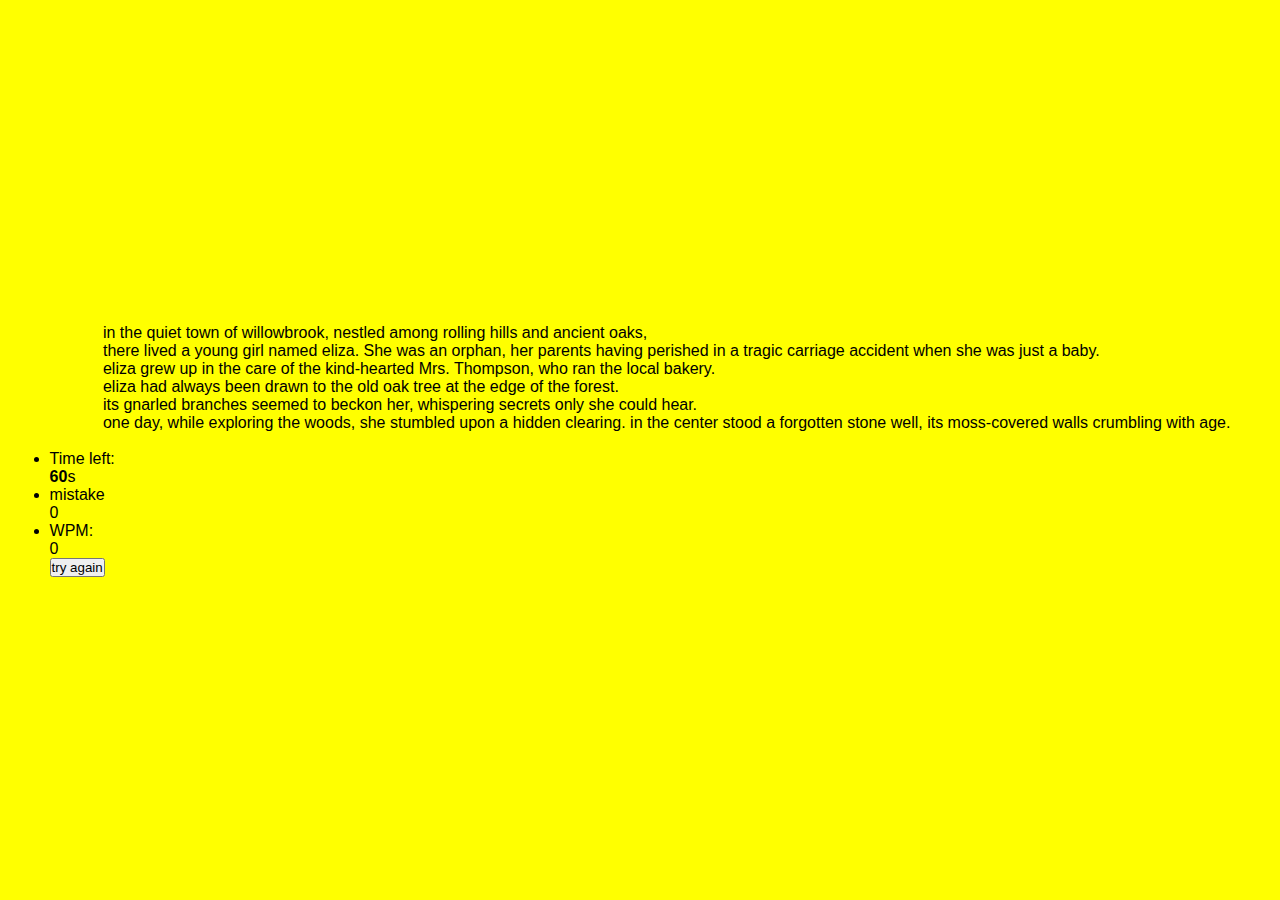
==== index.html @ e166b9ce "first commit" ====
<!DOCTYPE html>
<html lang="en">
<head>
    <meta charset="UTF-8">
    <meta name="viewport" content="width=device-width, initial-scale=1.0">
    <title>Document</title>
    <link rel="stylesheet" href="/css/max.css">
</head>
<body>
<script src="/javascript/max.js"></script>
<div class="container">
    <div class="text">
        <pre>
            in the quiet town of willowbrook, nestled among rolling hills and ancient oaks,
            there lived a young girl named eliza. She was an orphan, her parents having perished in a tragic carriage accident when she was just a baby. 
            eliza grew up in the care of the kind-hearted Mrs. Thompson, who ran the local bakery.
            eliza had always been drawn to the old oak tree at the edge of the forest.
            its gnarled branches seemed to beckon her, whispering secrets only she could hear.
            one day, while exploring the woods, she stumbled upon a hidden clearing. in the center stood a forgotten stone well, its moss-covered walls crumbling with age.
        </pre>
        <div class="edit">
            <ul class="result">
                <li class="time">
                    <p>Time left:</p>
                    <span><b>60</b>s</span>
                </li>
                <li class="mistake">
                    <p>mistake</p>
                    <span>0</span>
                </li>
                <li class="WPM">
                    <p>WPM:</p>
                    <span>0</span>
                </li>

            </ul>
        </div>
        <button>try again</button>
    </div>
</div>
</body>
</html>
---- css/max.css ----
*{
    padding: 0;
    margin:0;
    box-sizing: border-box;
    font-family: 'Franklin Gothic Medium', 'Arial Narrow', Arial, sans-serif;
}
body{
    display:flex;
    justify-content: center;
    align-items: center;
    min-height: 100vh;
    color: black;
    background: yellow;
}
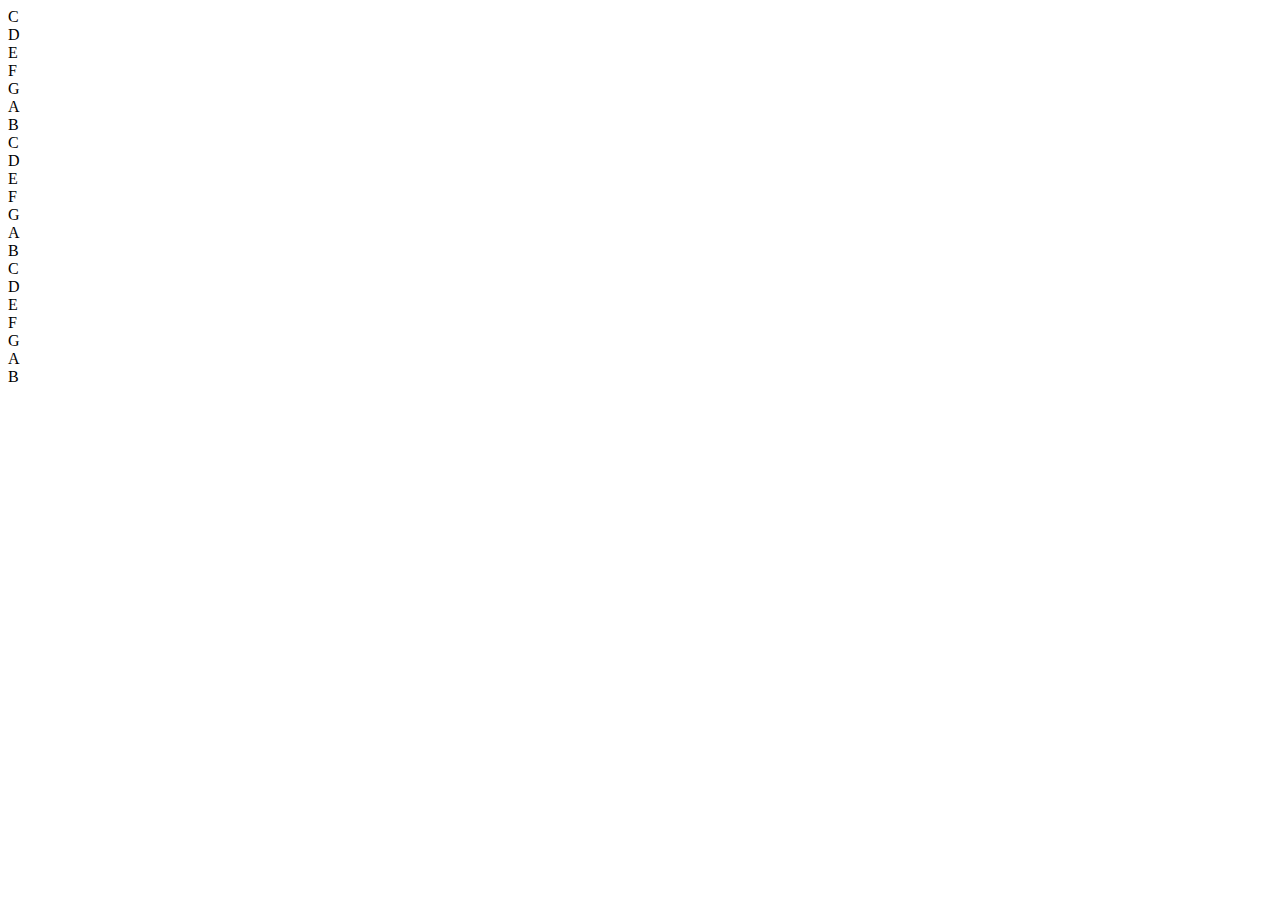
==== commit 00c0db17: "Add files via upload" ====
--- a/index.html
+++ b/index.html
@@ -1,42 +1,57 @@
 <!DOCTYPE html>
 <html lang="en">
-<head>
-    <meta charset="UTF-8">
-    <meta name="viewport" content="width=device-width, initial-scale=1.0">
-    <title>Document</title>
-    <link rel="stylesheet" href="/css/max.css">
-</head>
-<body>
-<script src="/javascript/max.js"></script>
-<div class="container">
-    <div class="text">
-        <pre>
-            in the quiet town of willowbrook, nestled among rolling hills and ancient oaks,
-            there lived a young girl named eliza. She was an orphan, her parents having perished in a tragic carriage accident when she was just a baby. 
-            eliza grew up in the care of the kind-hearted Mrs. Thompson, who ran the local bakery.
-            eliza had always been drawn to the old oak tree at the edge of the forest.
-            its gnarled branches seemed to beckon her, whispering secrets only she could hear.
-            one day, while exploring the woods, she stumbled upon a hidden clearing. in the center stood a forgotten stone well, its moss-covered walls crumbling with age.
-        </pre>
-        <div class="edit">
-            <ul class="result">
-                <li class="time">
-                    <p>Time left:</p>
-                    <span><b>60</b>s</span>
-                </li>
-                <li class="mistake">
-                    <p>mistake</p>
-                    <span>0</span>
-                </li>
-                <li class="WPM">
-                    <p>WPM:</p>
-                    <span>0</span>
-                </li>
+  <head>
+    <meta charset="UTF-8" />
+    <meta http-equiv="X-UA-Compatible" content="IE=edge" />
+    <meta name="viewport" content="width=device-width, initial-scale=1.0" />
+    <link rel="stylesheet" href="style.css" />
+    <title>Piano</title>
+  </head>
+  <body>
+    <!-- White-keys -->
 
-            </ul>
-        </div>
-        <button>try again</button>
+    <div class="piano-container">
+      <div class="white-key key" id="one">C</div>
+      <div class="white-key key" id="two">D</div>
+      <div class="white-key key" id="three">E</div>
+      <div class="white-key key" id="four">F</div>
+      <div class="white-key key" id="five">G</div>
+      <div class="white-key key" id="six">A</div>
+      <div class="white-key key" id="seven">B</div>
+      <div class="white-key key" id="eight">C</div>
+      <div class="white-key key" id="nine">D</div>
+      <div class="white-key key" id="ten">E</div>
+      <div class="white-key key" id="eleven">F</div>
+      <div class="white-key key" id="twelve">G</div>
+      <div class="white-key key" id="thirteen">A</div>
+      <div class="white-key key" id="fourteen">B</div>
+      <div class="white-key key" id="fifteen">C</div>
+      <div class="white-key key" id="sixteen">D</div>
+      <div class="white-key key" id="seventeen">E</div>
+      <div class="white-key key" id="eighteen">F</div>
+      <div class="white-key key" id="nineteen">G</div>
+      <div class="white-key key" id="twenty">A</div>
+      <div class="white-key key" id="twentyone">B</div>
+
+      <!-- Black keys -->
+
+      <div class="black-key key black-1"></div>
+      <div class="black-key key black-2"></div>
+      <div class="black-key key black-4"></div>
+      <div class="black-key key black-5"></div>
+      <div class="black-key key black-6"></div>
+      <div class="black-key key black-8"></div>
+      <div class="black-key key black-9"></div>
+      <div class="black-key key black-11"></div>
+      <div class="black-key key black-12"></div>
+      <div class="black-key key black-13"></div>
+      <div class="black-key key black-15"></div>
+      <div class="black-key key black-16"></div>
+      <div class="black-key key black-18"></div>
+      <div class="black-key key black-19"></div>
+      <div class="black-key key black-20"></div>
     </div>
-</div>
-</body>
-</html>+
+    <script src="./main.js"></script>
+  </body>
+</html>
